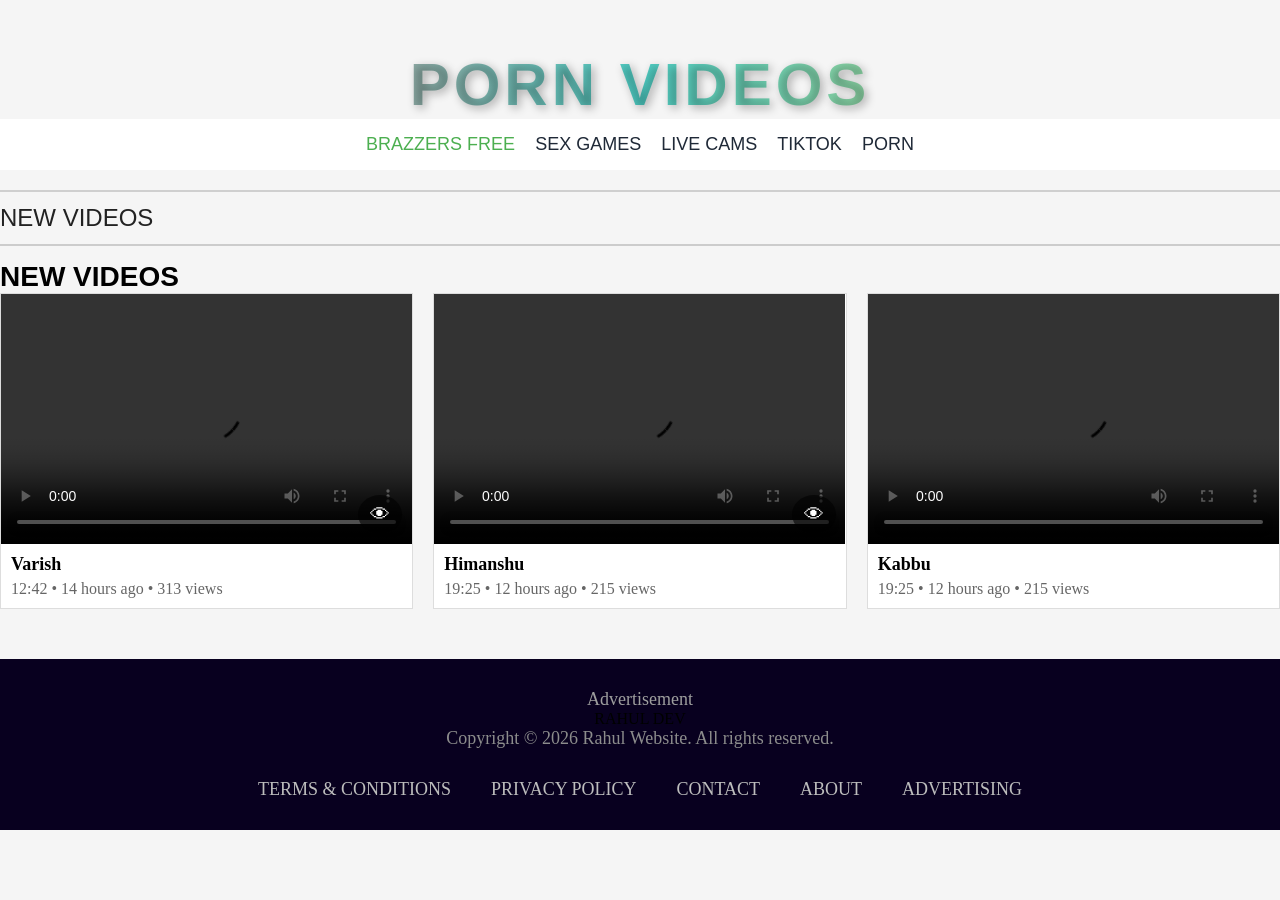
==== index.html @ 9d1005d9 "Rename trail1.html to index.html" ====
<!-- <!DOCTYPE html>
<html lang="en">
<head>
    <meta charset="UTF-8">
    <meta name="viewport" content="width=device-width, initial-scale=1.0">
    <title>Document</title>
    <link rel="stylesheet" href="style.css">
</head>
<body>
    <iframe
    width="560"
    height="315"
    src="https://www.youtube.com/embed/wDheWYmNEhQ"
    title="YouTube video player"
    allowfullscreen>
</iframe>
<video a muted loop controls>
    <source src="https://www.pussyboy.net/mp4/653727/tiny-babe-gets-her-pussy-fuck-by-brother-and-his-friend.mp4?a=1">
      </video>
      <audio muted loop hidden>
    <source src="hub.mp3" type="audio/mpeg">
</audio>
</body>
</html> -->

<!DOCTYPE html>
<html lang="en">
<head>
    <meta charset="UTF-8">
    <meta name="viewport" content="width=device-width, initial-scale=1.0">
    <title>hot developer</title>
    <link rel="stylesheet" href="styler.css">
</head>
<body>
    <h1 class="heading"> PORN VIDEOS</h1>
    <nav class="navbar">
    <a href="#" class="active">BRAZZERS FREE</a>
    <a href="#">SEX GAMES</a>
    <a href="#">LIVE CAMS</a>
    <a href="#">TIKTOK</a>
    <a href="#">PORN</a>
</nav>

<div class="section-title">
    <h2>NEW VIDEOS</h2>
</div>

<section class="video-section">
    <h2 class="section-heading">NEW VIDEOS</h2>

    <div class="video-grid">

        <div class="video-card">
            <div class="thumbnail">
                 <video controls>
        <source src="https://www.pussyboy.net/mp4/653727/tiny-babe-gets-her-pussy-fuck-by-brother-and-his-friend.mp4?a=1" type="video/mp4">
    </video>
                <span class="view-btn">👁</span>
            </div>

            <div class="video-info">
                <h3>Varish</h3>
                <p>12:42 • 14 hours ago • 313 views</p>
            </div>
        </div>

        <div class="video-card">
            <div class="thumbnail">
                
        <video controls>
        <source src="https://pr1.sexvid.xxx/contents/videos/56000/56288/56288_short_preview.mp4"  type="video/mp4">
    </video>
                <span class="view-btn">👁</span>
            </div>

            <div class="video-info">
                <h3>Himanshu</h3>
                <p>19:25 • 12 hours ago • 215 views</p>
            </div>
        </div>

         <!-- Video 3 -->
    <div class="video-card">
        <video controls>
            <source src="https://pr1.sexvid.xxx/contents/videos/51000/51273/51273_short_preview.mp4">
        </video>
        <div class="video-info">
            <h3>Kabbu</h3>
            <p>19:25 • 12 hours ago • 215 views</p>
        </div>
    </div>

</div>
    </div>
</section>

<footer class="footer">

    <p class="ad-text">Advertisement</p>

    <div class="logo-text">RAHUL DEV</div>

    <p class="copyright">
        Copyright © 2026 Rahul Website. All rights reserved.
    </p>

    <div class="footer-links">
        <a href="#">TERMS & CONDITIONS</a>
        <a href="#">PRIVACY POLICY</a>
        <a href="#">CONTACT</a>
        <a href="#">ABOUT</a>
        <a href="#">ADVERTISING</a>
    </div>

</footer>


</body>
</html>
---- style.css ----
*{
    margin:0;
    padding:0;
    box-sizing:border-box;
}

body {
    background-color: #0f172a;
}


.heading {
    text-align: center;
    font-size: 60px;
    font-family: Arial, sans-serif;
    font-weight: bold;
    color: white;
    text-transform: uppercase;
    letter-spacing: 4px;
    
    /* Shadow Effect */
    text-shadow: 3px 3px 10px rgba(0, 0, 0, 0.5);

    /* Spacing */
    margin-top: 50px;
}

.heading {
    text-align: center;
    font-size: 60px;
    font-family: Arial, sans-serif;
    font-weight: bold;
    text-transform: uppercase;
    letter-spacing: 4px;
    margin-top: 50px;

    /* Gradient Text */
    background: linear-gradient(90deg, #ff6b6b, #4ecdc4, #ffe66d);
    background-clip: text;
    -webkit-background-clip: text;

    color: transparent;
    -webkit-text-fill-color: transparent;

    /* Shadow */
    text-shadow: 3px 3px 10px rgba(0, 0, 0, 0.3);
}
.heading {
    text-align: center;
    font-size: 60px;
    color: white;
    animation: glow 2s infinite alternate;
}

@keyframes glow {
    from {
        text-shadow: 0 0 10px white;
    }
    to {
        text-shadow: 0 0 30px cyan;
    }
}

body {
    margin: 0;
    background-color: #f5f5f5;
}

.navbar {
    background-color: white;
    padding: 15px 60px;
    display: flex;
    gap: 25px;
    align-items: center;
}

.navbar a {
    text-decoration: none;
    color: #1f2937;
    font-size: 18px;
    font-family: Arial, sans-serif;
    text-transform: uppercase;
}

.navbar a.active {
    color: #4CAF50;
}

.navbar a:hover {
    color: #4CAF50;
}

.navbar {
    background-color: white;
    padding: 15px;
    display: flex;
    justify-content: center;
    gap: 25px;
}

.navbar {
    display: flex;
    flex-wrap: wrap;
    justify-content: center;
    gap: 20px;
}

.section-title {
    border-top: 2px solid #cfcfcf;
    padding: 12px 0;
    margin-top: 20px;
}

.section-title h2 {
    margin: 0;
    font-size: 24px;
    font-family: Arial, sans-serif;
    font-weight: 400;
    text-transform: uppercase;
    color: #222;
}

.section-title {
    width: 100%;
    border-top: 2px solid #cfcfcf;
}

<div class="section-title">
    <h2>Latest Projects</h2>
</div>

<div class="section-title">
    <h2>My Skills</h2>
</div>

<div class="section-title">
    <h2>Contact Me</h2>
</div>

.video-section{
    width:90%;
    margin:auto;
}

.section-heading{
    border-top:2px solid #ccc;
    padding-top:15px;
    font-size:28px;
    font-family:Arial,sans-serif;
}

.video-grid{
    display:grid;
    grid-template-columns:repeat(3,1fr);
    gap:20px;
}

.video-card{
    background:white;
    border:1px solid #ddd;
}

.video-card video {
    width: 100%;
    height: 250px;
    object-fit: cover;
    display: block;
}

.thumbnail{
    position:relative;
}

.thumbnail img{
    width:100%;
    display:block;
}

.view-btn{
    position:absolute;
    right:10px;
    bottom:10px;
    background:rgba(0,0,0,.6);
    color:white;
    padding:8px 12px;
    border-radius:50%;
    font-size:20px;
}

.video-info{
    padding:10px;
}

.video-info h3{
    margin:0 0 5px;
    font-size:18px;
}

.video-info p{
    margin:0;
    color:#666;
}

@media(max-width:768px){
    .video-grid{
        grid-template-columns:1fr;
    }
}

.footer{
    background:#08001f;
    text-align:center;
    padding:30px 20px;
    margin-top:50px;
}

.ad-text{
    color:#9e9e9e;
    font-size:18px;
}

.logo img{
    width:250px;
    max-width:90%;
    margin:15px 0;
}

.copyright{
    color:#8c8c8c;
    font-size:18px;
    margin-bottom:30px;
}

.footer-links{
    display:flex;
    justify-content:center;
    flex-wrap:wrap;
    gap:40px;
}

.footer-links a{
    color:#bdbdbd;
    text-decoration:none;
    font-size:18px;
    transition:0.3s;
}

.footer-links a:hover{
    color:white;
}
---- styler.css ----
*{
    margin:0;
    padding:0;
    box-sizing:border-box;
}

body {
    background-color: #0f172a;
}


.heading {
    text-align: center;
    font-size: 60px;
    font-family: Arial, sans-serif;
    font-weight: bold;
    color: white;
    text-transform: uppercase;
    letter-spacing: 4px;
    
    /* Shadow Effect */
    text-shadow: 3px 3px 10px rgba(0, 0, 0, 0.5);

    /* Spacing */
    margin-top: 50px;
}

.heading {
    text-align: center;
    font-size: 60px;
    font-family: Arial, sans-serif;
    font-weight: bold;
    text-transform: uppercase;
    letter-spacing: 4px;
    margin-top: 50px;

    /* Gradient Text */
    background: linear-gradient(90deg, #ff6b6b, #4ecdc4, #ffe66d);
    background-clip: text;
    -webkit-background-clip: text;

    color: transparent;
    -webkit-text-fill-color: transparent;

    /* Shadow */
    text-shadow: 3px 3px 10px rgba(0, 0, 0, 0.3);
}
.heading {
    text-align: center;
    font-size: 60px;
    color: white;
    animation: glow 2s infinite alternate;
}

@keyframes glow {
    from {
        text-shadow: 0 0 10px white;
    }
    to {
        text-shadow: 0 0 30px cyan;
    }
}

body {
    margin: 0;
    background-color: #f5f5f5;
}

.navbar {
    background-color: white;
    padding: 15px 60px;
    display: flex;
    gap: 25px;
    align-items: center;
}

.navbar a {
    text-decoration: none;
    color: #1f2937;
    font-size: 18px;
    font-family: Arial, sans-serif;
    text-transform: uppercase;
}

.navbar a.active {
    color: #4CAF50;
}

.navbar a:hover {
    color: #4CAF50;
}

.navbar {
    background-color: white;
    padding: 15px;
    display: flex;
    justify-content: center;
    gap: 25px;
}

.navbar {
    display: flex;
    flex-wrap: wrap;
    justify-content: center;
    gap: 20px;
}

.section-title {
    border-top: 2px solid #cfcfcf;
    padding: 12px 0;
    margin-top: 20px;
}

.section-title h2 {
    margin: 0;
    font-size: 24px;
    font-family: Arial, sans-serif;
    font-weight: 400;
    text-transform: uppercase;
    color: #222;
}

.section-title {
    width: 100%;
    border-top: 2px solid #cfcfcf;
}

<div class="section-title">
    <h2>Latest Projects</h2>
</div>

<div class="section-title">
    <h2>My Skills</h2>
</div>

<div class="section-title">
    <h2>Contact Me</h2>
</div>

.video-section{
    width:90%;
    margin:auto;
}

.section-heading{
    border-top:2px solid #ccc;
    padding-top:15px;
    font-size:28px;
    font-family:Arial,sans-serif;
}

.video-grid{
    display:grid;
    grid-template-columns:repeat(3,1fr);
    gap:20px;
}

.video-card{
    background:white;
    border:1px solid #ddd;
}

.video-card video {
    width: 100%;
    height: 250px;
    object-fit: cover;
    display: block;
}

.thumbnail{
    position:relative;
}

.thumbnail img{
    width:100%;
    display:block;
}

.view-btn{
    position:absolute;
    right:10px;
    bottom:10px;
    background:rgba(0,0,0,.6);
    color:white;
    padding:8px 12px;
    border-radius:50%;
    font-size:20px;
}

.video-info{
    padding:10px;
}

.video-info h3{
    margin:0 0 5px;
    font-size:18px;
}

.video-info p{
    margin:0;
    color:#666;
}

@media(max-width:768px){
    .video-grid{
        grid-template-columns:1fr;
    }
}

.footer{
    background:#08001f;
    text-align:center;
    padding:30px 20px;
    margin-top:50px;
}

.ad-text{
    color:#9e9e9e;
    font-size:18px;
}

.logo img{
    width:250px;
    max-width:90%;
    margin:15px 0;
}

.copyright{
    color:#8c8c8c;
    font-size:18px;
    margin-bottom:30px;
}

.footer-links{
    display:flex;
    justify-content:center;
    flex-wrap:wrap;
    gap:40px;
}

.footer-links a{
    color:#bdbdbd;
    text-decoration:none;
    font-size:18px;
    transition:0.3s;
}

.footer-links a:hover{
    color:white;
}
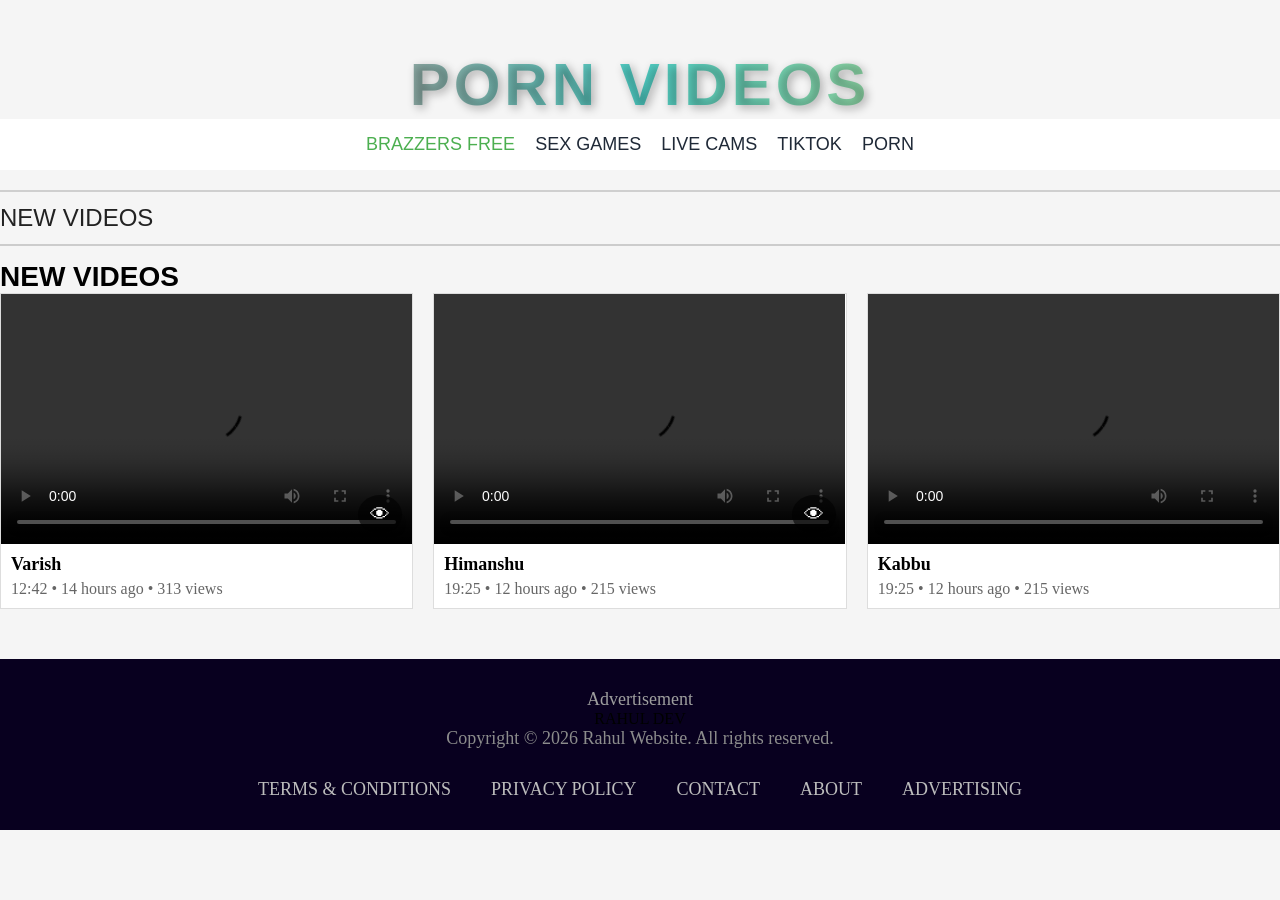
==== commit 514d2917: "Update index.html" ====
--- a/index.html
+++ b/index.html
@@ -1,35 +1,10 @@
-<!-- <!DOCTYPE html>
-<html lang="en">
-<head>
-    <meta charset="UTF-8">
-    <meta name="viewport" content="width=device-width, initial-scale=1.0">
-    <title>Document</title>
-    <link rel="stylesheet" href="style.css">
-</head>
-<body>
-    <iframe
-    width="560"
-    height="315"
-    src="https://www.youtube.com/embed/wDheWYmNEhQ"
-    title="YouTube video player"
-    allowfullscreen>
-</iframe>
-<video a muted loop controls>
-    <source src="https://www.pussyboy.net/mp4/653727/tiny-babe-gets-her-pussy-fuck-by-brother-and-his-friend.mp4?a=1">
-      </video>
-      <audio muted loop hidden>
-    <source src="hub.mp3" type="audio/mpeg">
-</audio>
-</body>
-</html> -->
-
 <!DOCTYPE html>
 <html lang="en">
 <head>
     <meta charset="UTF-8">
     <meta name="viewport" content="width=device-width, initial-scale=1.0">
     <title>hot developer</title>
-    <link rel="stylesheet" href="styler.css">
+    <link rel="stylesheet" href="style.css">
 </head>
 <body>
     <h1 class="heading"> PORN VIDEOS</h1>
